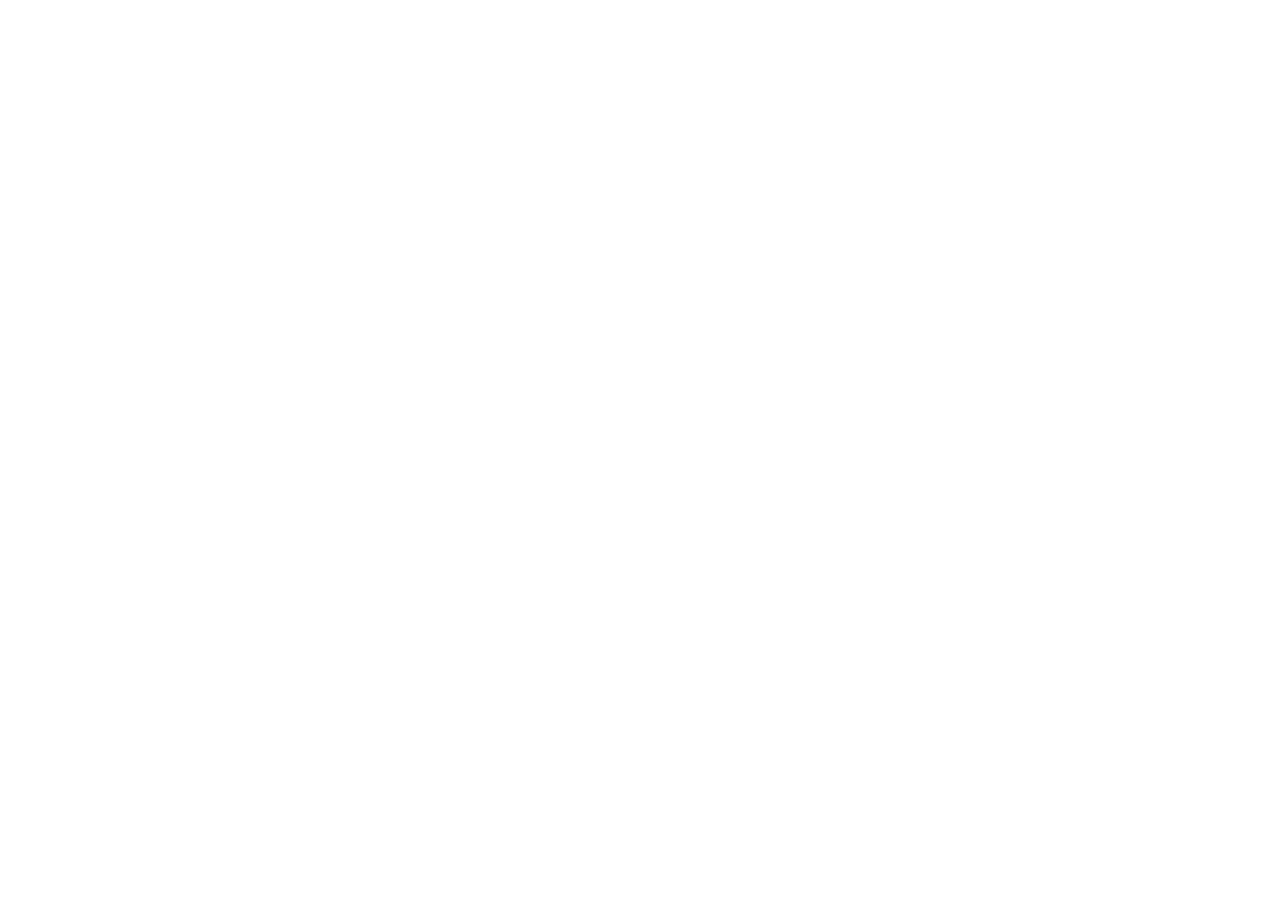
==== cubes.html @ 4a7e9840 "cube viz" ====
<!DOCTYPE html>
<html>

<head>
	<meta charset="UTF-8">
	<title>Untitled</title>
	<link href="styles.css" type="text/css" rel="stylesheet">
	<link href="https://fonts.googleapis.com/icon?family=Material+Icons" rel="stylesheet">
	<style>
		.audio-player {
			min-height: 100px;
			background: gray;
			color: white;
			padding-top: 1em;
			position:absolute;
			bottom:-24px;
			width:100%;
		}
		
		.media-controls i {font-size:90px; cursor:pointer;}
	</style>
</head>

<body>
	
	<!--<div class="audio-player">

		<div class="media-controls">
		<i class="material-icons" id="btn-play">play_arrow</i>
		<i class="material-icons" id="btn-pause">pause</i>
		</div>
	</div>-->
	
	<script src="libraries/p5.js" type="text/javascript"></script>
	<script src="libraries/p5.dom.js" type="text/javascript"></script>
	<script src="libraries/p5.sound.js" type="text/javascript"></script>
	<script src="noise.js" type="text/javascript"></script>
</body>

</html>
---- styles.css ----
body {
    padding: 0;
    margin: 0;
    text-align: center;
}

canvas {
    cursor:pointer;
}
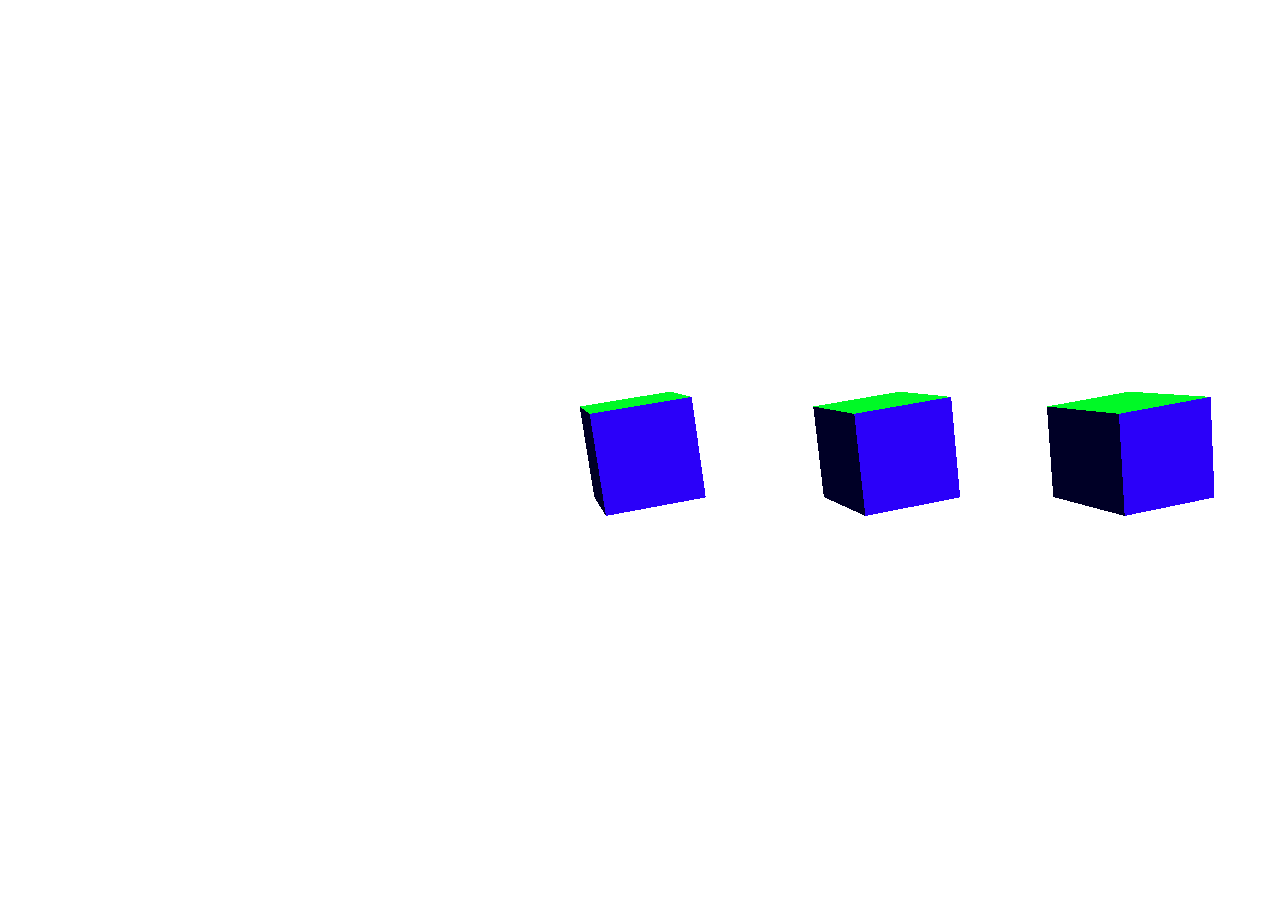
==== commit e278a92d: "changed name" ====
--- a/cubes.html
+++ b/cubes.html
@@ -34,7 +34,7 @@
 	<script src="libraries/p5.js" type="text/javascript"></script>
 	<script src="libraries/p5.dom.js" type="text/javascript"></script>
 	<script src="libraries/p5.sound.js" type="text/javascript"></script>
-	<script src="noise.js" type="text/javascript"></script>
+	<script src="cubes.js" type="text/javascript"></script>
 </body>
 
 </html>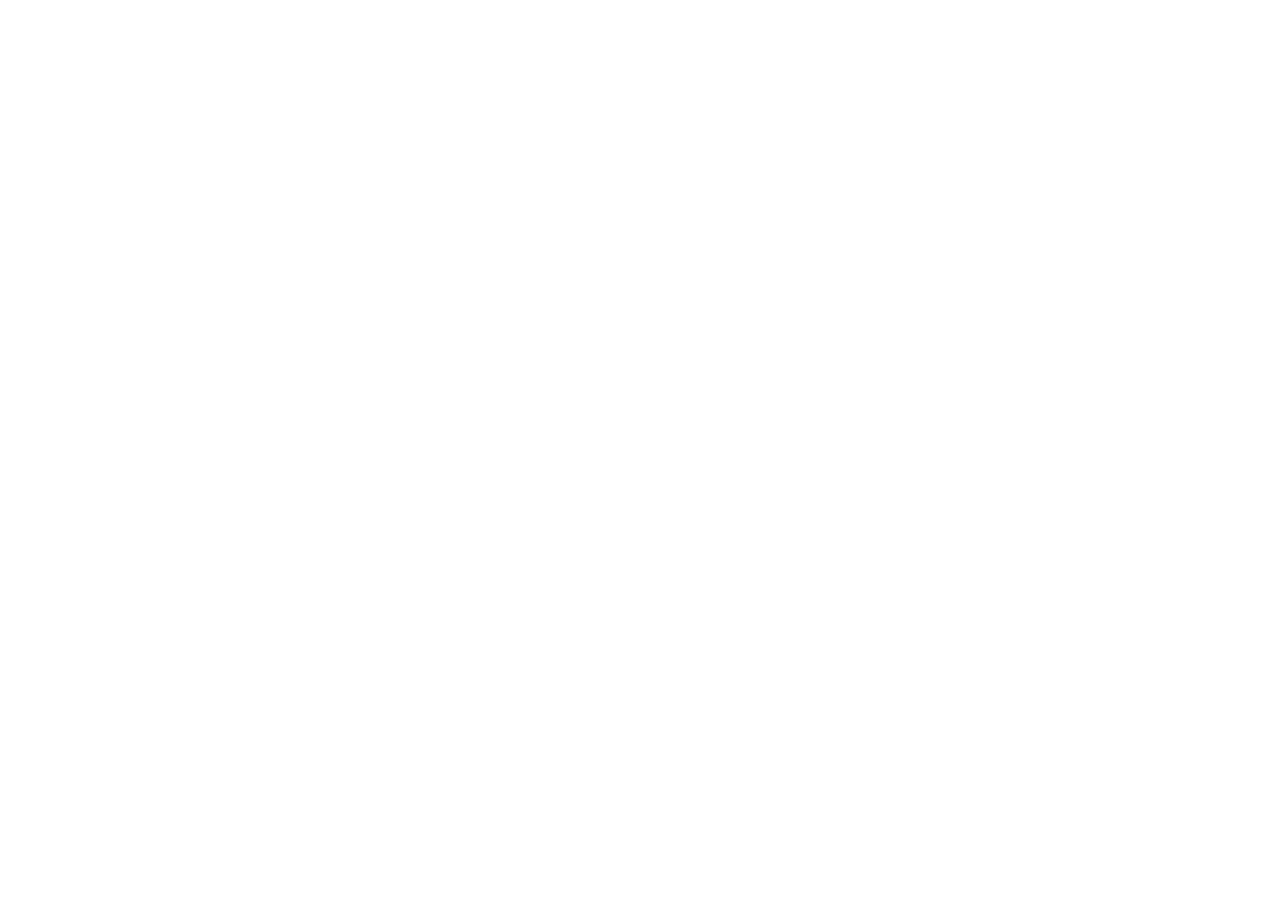
==== commit c4e7857f: "Merge remote-tracking branch 'refs/remotes/origin/Version-1.2' into gh-pages" ====
--- a/cubes.html
+++ b/cubes.html
@@ -34,7 +34,7 @@
 	<script src="libraries/p5.js" type="text/javascript"></script>
 	<script src="libraries/p5.dom.js" type="text/javascript"></script>
 	<script src="libraries/p5.sound.js" type="text/javascript"></script>
-	<script src="cubes.js" type="text/javascript"></script>
+	<script src="noise.js" type="text/javascript"></script>
 </body>
 
 </html>--- a/styles.css
+++ b/styles.css
@@ -1,7 +1,7 @@
 body {
     padding: 0;
     margin: 0;
-    text-align: center;
+
 }
 
 canvas {
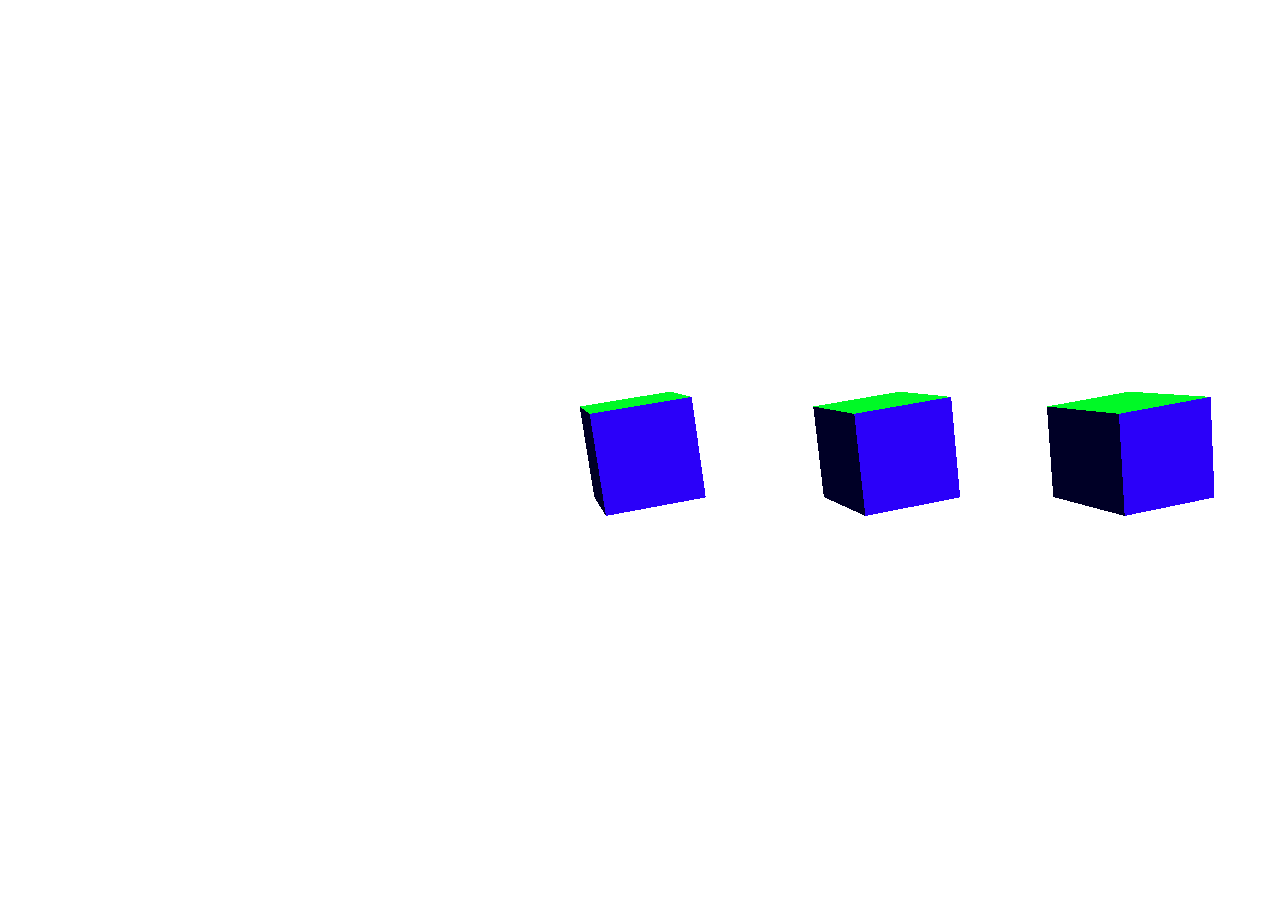
==== commit f6417c4a: "Merge remote-tracking branch 'refs/remotes/origin/Version-1.2' into gh-pages" ====
--- a/cubes.html
+++ b/cubes.html
@@ -34,7 +34,7 @@
 	<script src="libraries/p5.js" type="text/javascript"></script>
 	<script src="libraries/p5.dom.js" type="text/javascript"></script>
 	<script src="libraries/p5.sound.js" type="text/javascript"></script>
-	<script src="noise.js" type="text/javascript"></script>
+	<script src="cubes.js" type="text/javascript"></script>
 </body>
 
 </html>